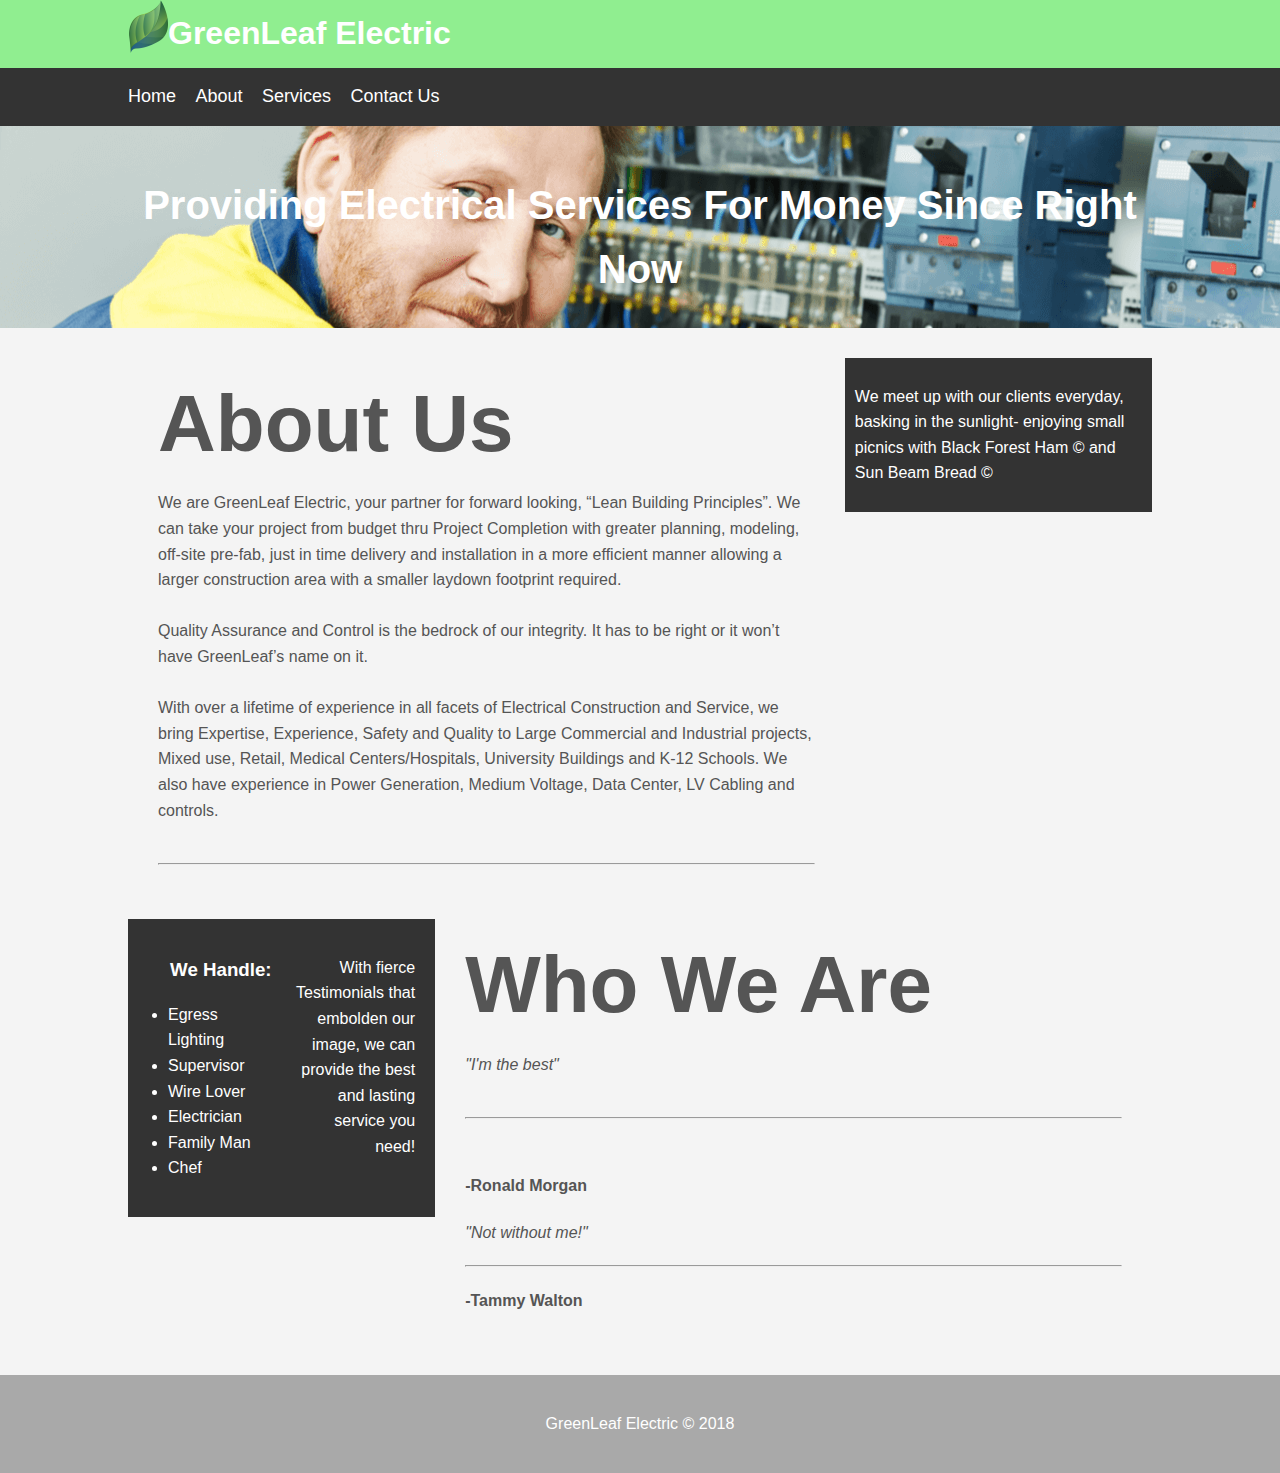
==== website/about.html @ 70643a83 "Add files via upload" ====
<!DOCTYPE html>
<html lang="en" dir="ltr">
  <head>
    <meta charset="utf-8">
    <!-- Tab Title -->
    <title>GreenLeaf Electric</title>
    <!-- Import CSS -->
    <link rel="stylesheet" href="css/style.css">
  </head>
  <body>
    <!-- Top Most Bar -->
    <header id="main-header">
      <div class="container">
        <a href="index.html">
        <div class="block">
          <img src="images/leaf.png" alt="">
        </div>
        <div class="block">
          <h1>GreenLeaf Electric</h1>
        </div>
        </a>
      </div>
    </header>
    <!-- Navigation Bar -->
    <nav id="navbar">
      <div class="container">
        <ul>
          <li><a href="index.html">Home</a></li>
          <li><a href="about.html">About</a></li>
          <li><a href="services.html">Services</a></li>
          <li><a href="contact.html">Contact Us</a></li>
        </ul>
      </div>
    </nav>
    <!-- Image Showcase -->
    <section id="showcase">
      <div class="container">
        <h1>
          Providing Electrical Services For Money Since Right Now
        </h1>
      </div>
    </section>

    <!-- Information -->
    <div class="container">
      <section id="main">
        <h1>About Us<h1>
          <p>
            We are GreenLeaf Electric, your partner for forward looking, “Lean Building Principles”. We can take your project from budget thru Project Completion with greater planning, modeling, off-site pre-fab, just in time delivery and installation in a more efficient manner allowing a larger construction area with a smaller laydown footprint required.
            <br><br>
            Quality Assurance and Control is the bedrock of our integrity. It has to be right or it won’t have GreenLeaf’s name on it.
            <br><br>
            With over a lifetime of experience in all facets of Electrical Construction and Service, we bring Expertise, Experience, Safety and Quality to Large Commercial and Industrial projects, Mixed use, Retail, Medical Centers/Hospitals, University Buildings and K-12 Schools. We also have experience in Power Generation, Medium Voltage, Data Center, LV Cabling and controls.
          </p>
          <hr>
      </section>
      <!-- SideBar Info -->
      <aside id="side-bar1">
        <p>
          We meet up with our clients everyday, basking in the sunlight- enjoying small picnics with Black Forest Ham &copy; and Sun Beam Bread &copy;
        </p>
      </aside>
      <section id="testimonial">
        <h1>Who We Are<h1>
          <p>
            "I'm the best"
          </p>
          <hr>
          <h4>-Ronald Morgan</h4>
          <p>
            "Not without me!"
          </p>
          <hr>
          <h4>-Tammy Walton</h4>
      </section>
      <aside id="side-bar2">
        <div class="block">
          <h3>We Handle:</h3>
          <ul>
            <li>Egress Lighting</li>
            <li>Supervisor</li>
            <li>Wire Lover</li>
            <li>Electrician</li>
            <li>Family Man</li>
            <li>Chef</li>
          </ul>
      </div>
        <div class="block">
          <p>With fierce Testimonials that embolden our image, we can provide the best and lasting service you need!
          </p>
        </div>

      </aside>
    </div>
    <div class="clr"><div>
      <!-- Copyright footer -->
    <footer id="main-footer"><p>GreenLeaf Electric &copy; 2018</p></footer>
  </body>
</html>
---- website/css/style.css ----
body{
  background-color: #f4f4f4;
  color: #555;
  font-family: Arial, Helvetica, sans-serif;
  font-size: 16px;
  line-height: 1.6em;
  margin: 0px;
}

.clr{
  clear:both;
}

.container{
  width: 80%;
  margin:auto;
  overflow: hidden;
}

#main-header{
  background-color: lightgreen;
  color: #fff;
}
#main-header .block{
  padding: 0;
  float: left;
  width: auto;
}
#main-header a{
  color: #fff;
  text-decoration: none;
}

#navbar{
  background-color: #333;
  color: #fff;
}
#navbar ul{
  padding: 0;
  list-style: none;
}
#navbar li{
  display: inline;
}
#navbar a{
  color: #fff;
  text-decoration: none;
  font-size: 18px;
  padding-right: 15px;
}

#showcase{
  background-image: url("../images/bg.png");
  background-position: center;
  min-height: 200px;
  margin-bottom: 30px;
  text-align: center;
}
#showcase h1{
  color: #FFF;
  font-size: 40px;
  line-height: 1.6em;
  padding-top: 20px;
}

#main{
  font-size: 40px;
  float: left;
  width: 70%;
  padding: 0px 30px;
  box-sizing: border-box;
}
#main p{
  font-size: 16px;
  font-weight: lighter;
}
#testimonial{
  font-size: 40px;
  float: right;
  width: 70%;
  padding: 0px 30px;
  box-sizing: border-box;
}
#testimonial p{
  font-size: 16px;
  font-style: italic;
  font-weight: lighter;
}
#testimonial h4{
  font-size: 16px;

}
#side-bar1{
  float: right;
  width: 30%;
  background: #333;
  color: #fff;
  padding: 10px;
  box-sizing: border-box;
}
#side-bar2{
  float: left;
  width: 30%;
  background: #333;
  color: #fff;
  padding: 10px;
  box-sizing: border-box;
}
#side-bar2 h3{
  text-align: left;
}
#side-bar2 ul{
  padding: 0px 20px;
}
#side-bar2 h3{
  text-align: right;
}
#side-bar2 p{
  text-align: right;
}
.block{
  float:left;
  width: 50%;
  padding: 10px;
  box-sizing:border-box;
}
#main-footer{
  background: darkgrey;
  color: #fff;
  text-align: center;
  padding: 20px;
  margin-top: 40px;
}

@media(max-width:800px){
  #main{
    width: 100%;
    float: none;
    padding: 0;
  }
  #side-bar1{
    width: 100%;
    float: none;
  }
  #side-bar2{
    width: 100%;
    float: none;
  }
  #testimonial{
    width: 100%;
    float: none;
    padding: 0;
  }
  .block{
    width: 100%;
    float: none;
  }
}
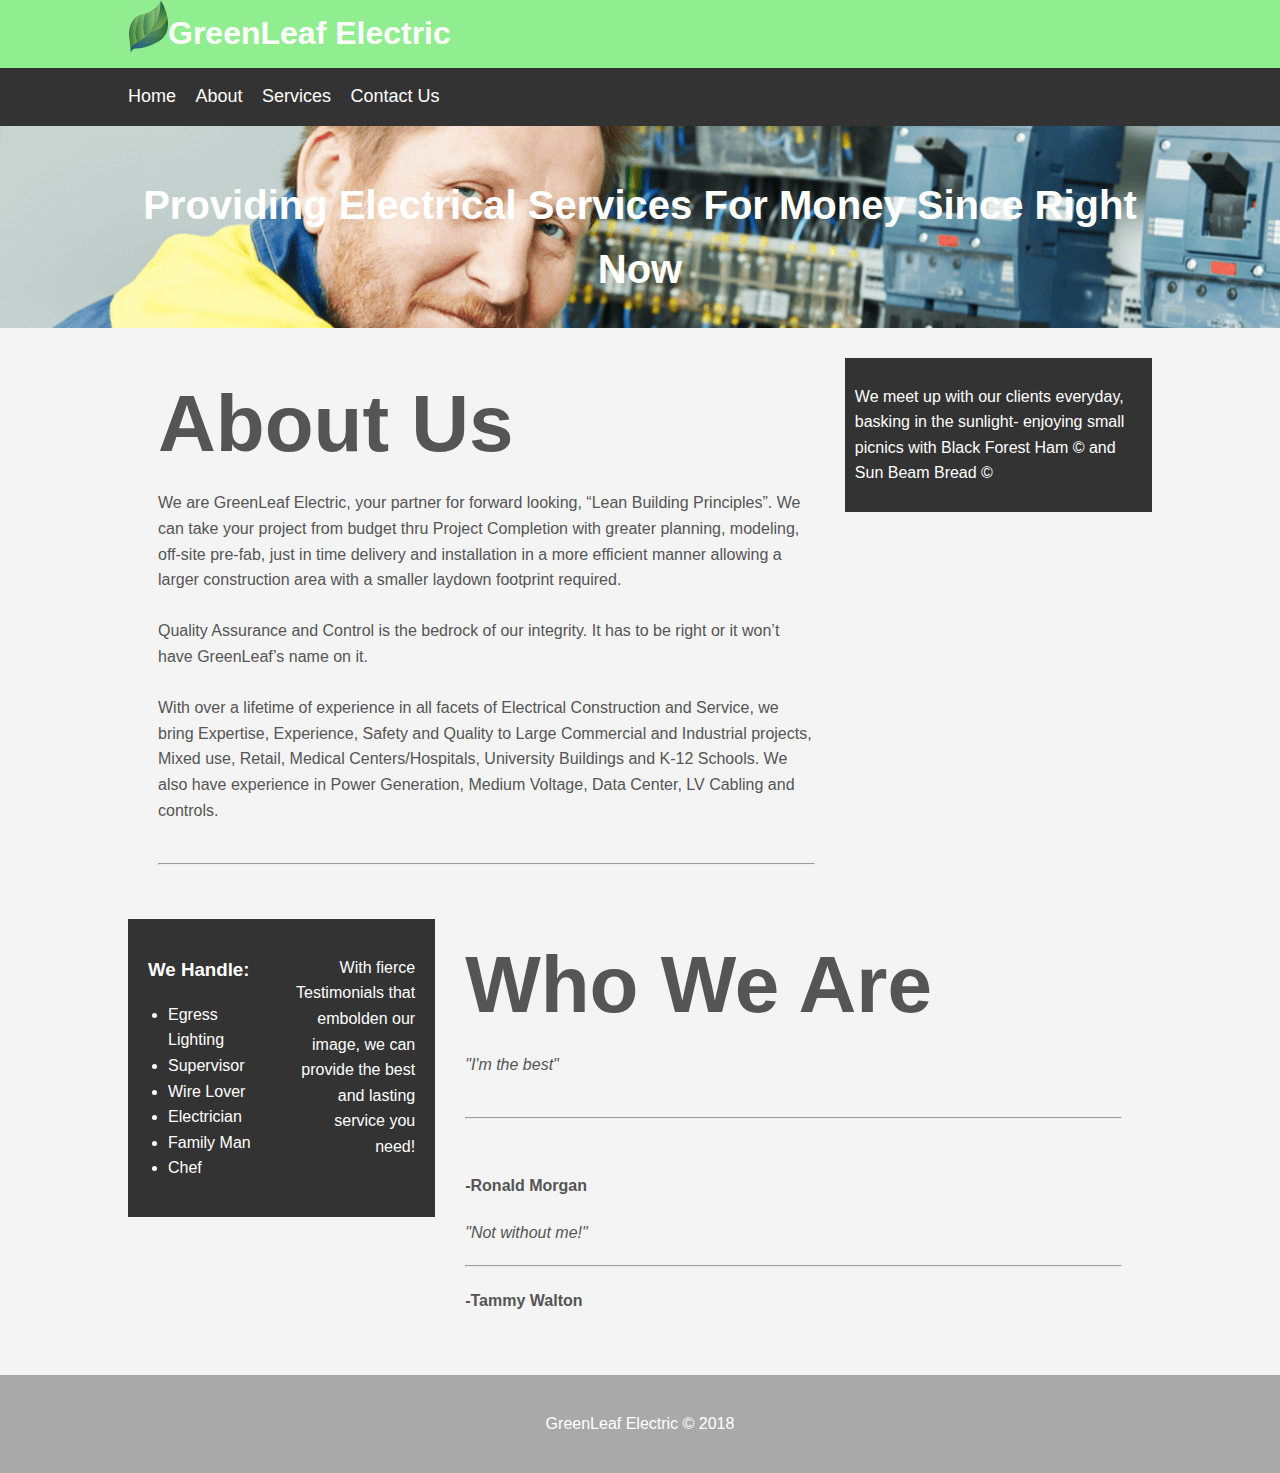
==== commit e5356677: "Update about.html" ====
--- a/website/about.html
+++ b/website/about.html
@@ -75,7 +75,7 @@
       </section>
       <aside id="side-bar2">
         <div class="block">
-          <h3>We Handle:</h3>
+          <h3 style="text-align: left">We Handle:</h3>
           <ul>
             <li>Egress Lighting</li>
             <li>Supervisor</li>
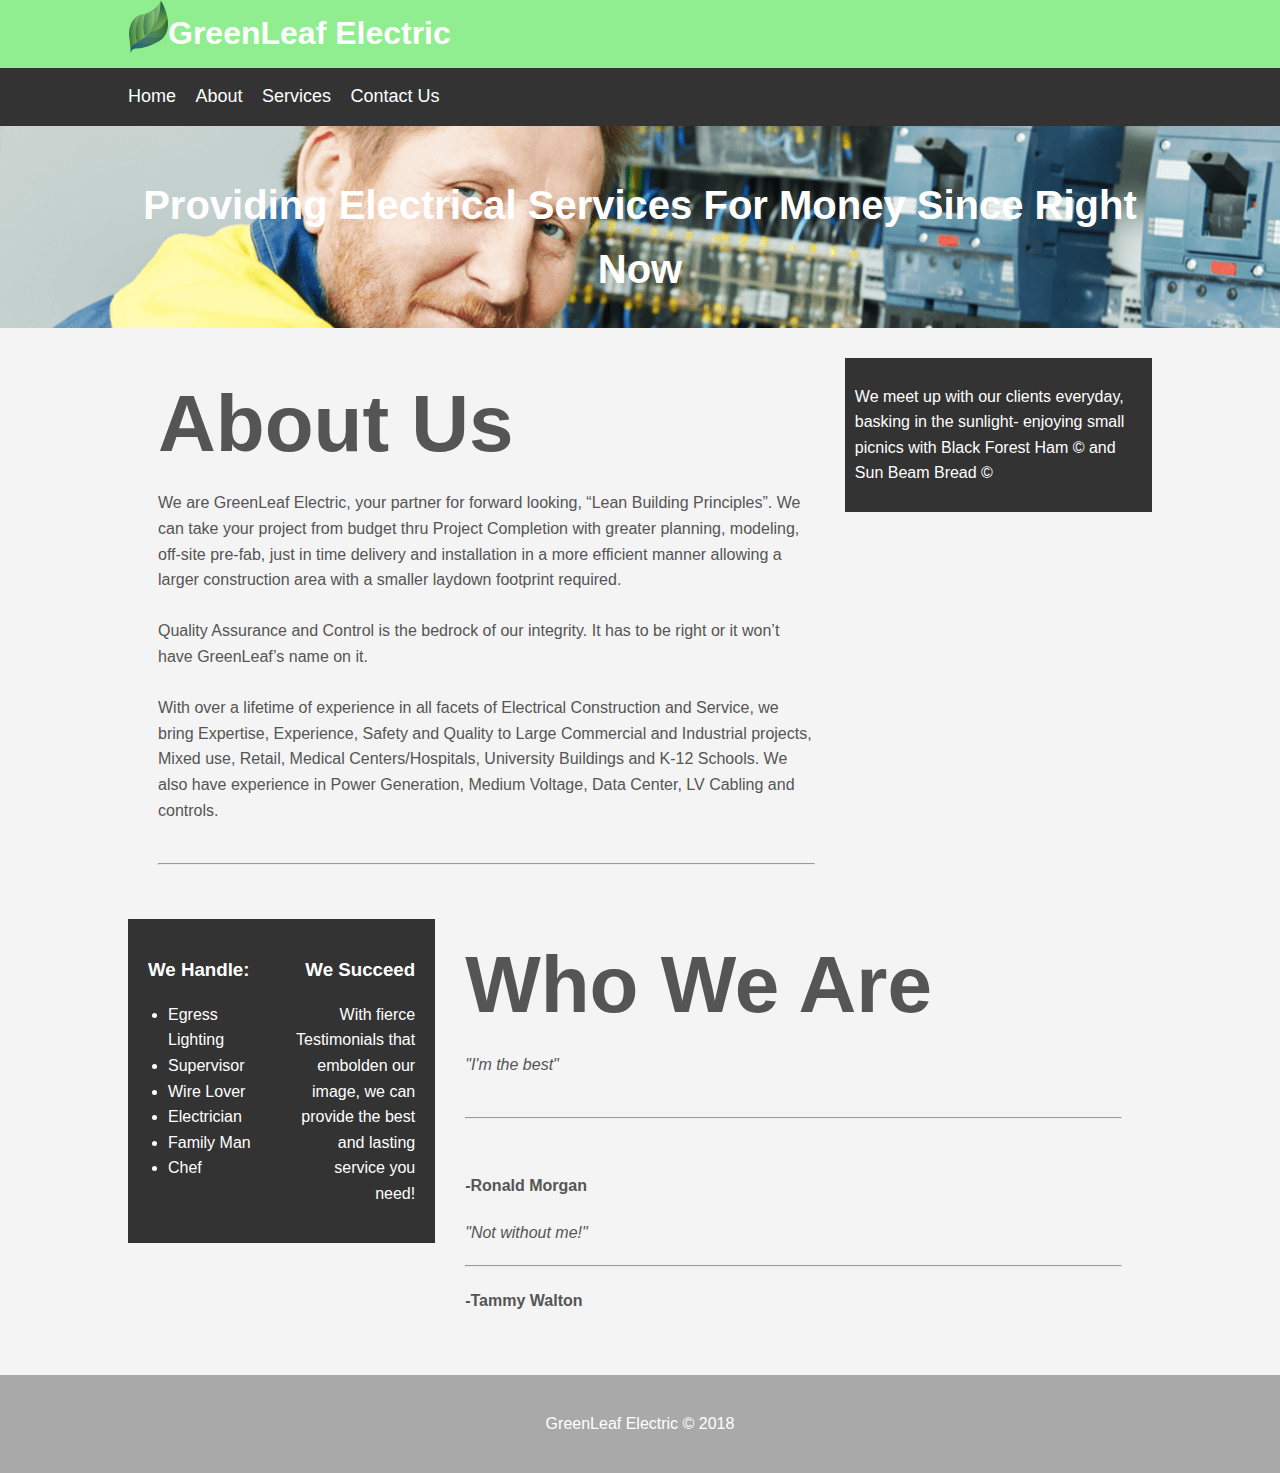
==== commit 4000a8c8: "Commit #1" ====
--- a/website/about.html
+++ b/website/about.html
@@ -86,7 +86,9 @@
           </ul>
       </div>
         <div class="block">
-          <p>With fierce Testimonials that embolden our image, we can provide the best and lasting service you need!
+          <h3>We Succeed</h3>
+          <p>
+            With fierce Testimonials that embolden our image, we can provide the best and lasting service you need!
           </p>
         </div>
 
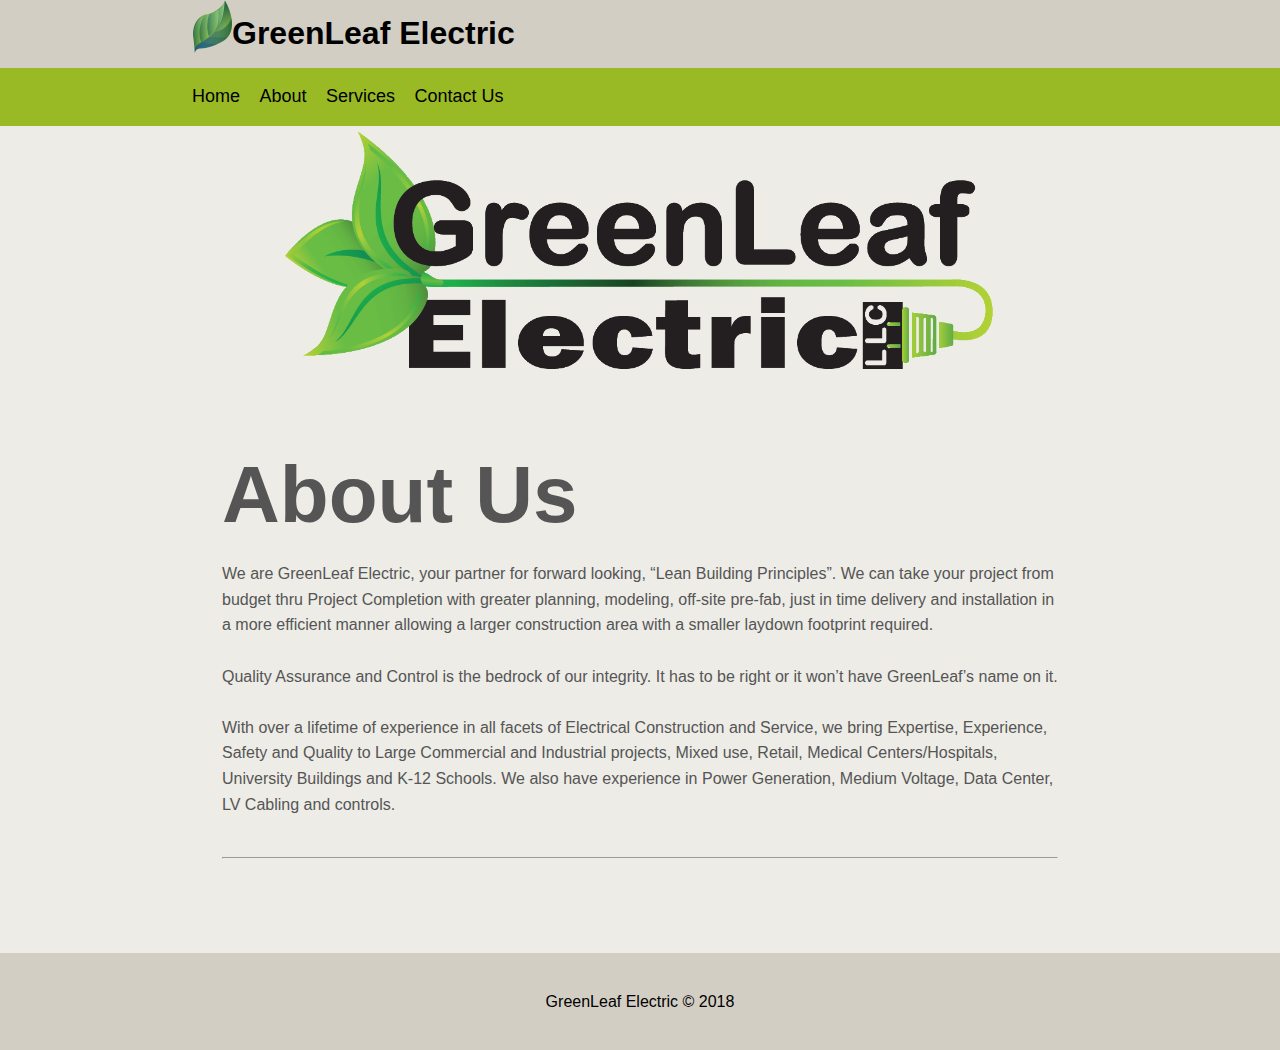
==== commit 0f511f44: "Commit 3" ====
--- a/website/about.html
+++ b/website/about.html
@@ -35,10 +35,9 @@
     <!-- Image Showcase -->
     <section id="showcase">
       <div class="container">
-        <h1>
-          Providing Electrical Services For Money Since Right Now
-        </h1>
+        <img src="images/LogoTransparent.png" alt="transparentlogo.png">
       </div>
+
     </section>
 
     <!-- Information -->
@@ -54,45 +53,8 @@
           </p>
           <hr>
       </section>
-      <!-- SideBar Info -->
-      <aside id="side-bar1">
-        <p>
-          We meet up with our clients everyday, basking in the sunlight- enjoying small picnics with Black Forest Ham &copy; and Sun Beam Bread &copy;
-        </p>
-      </aside>
-      <section id="testimonial">
-        <h1>Who We Are<h1>
-          <p>
-            "I'm the best"
-          </p>
-          <hr>
-          <h4>-Ronald Morgan</h4>
-          <p>
-            "Not without me!"
-          </p>
-          <hr>
-          <h4>-Tammy Walton</h4>
-      </section>
-      <aside id="side-bar2">
-        <div class="block">
-          <h3 style="text-align: left">We Handle:</h3>
-          <ul>
-            <li>Egress Lighting</li>
-            <li>Supervisor</li>
-            <li>Wire Lover</li>
-            <li>Electrician</li>
-            <li>Family Man</li>
-            <li>Chef</li>
-          </ul>
-      </div>
-        <div class="block">
-          <h3>We Succeed</h3>
-          <p>
-            With fierce Testimonials that embolden our image, we can provide the best and lasting service you need!
-          </p>
-        </div>
 
-      </aside>
+
     </div>
     <div class="clr"><div>
       <!-- Copyright footer -->
--- a/website/css/style.css
+++ b/website/css/style.css
@@ -1,5 +1,5 @@
 body{
-  background-color: #f4f4f4;
+  background-color: #edece6;
   color: #555;
   font-family: Arial, Helvetica, sans-serif;
   font-size: 16px;
@@ -12,14 +12,35 @@
 }
 
 .container{
-  width: 80%;
+  width: 70%;
   margin:auto;
   overflow: hidden;
 }
+.block{
+  float:left;
+  width: 50%;
+  padding: 10px;
+  box-sizing:border-box;
+}
+.button{
 
+  padding: 10px;
+}
+.formGroup{
+  padding-right: 10px;
+  position: static;
+}
+.myForm textArea{
+  font-family: Arial, Helvetica, sans-serif;
+  font-size: 16px;
+  line-height: 1.6em;
+  width: 100%;
+  min-height: 200px;
+}
 #main-header{
-  background-color: lightgreen;
-  color: #fff;
+  background-color: #d3cec4;
+
+  color: black;
 }
 #main-header .block{
   padding: 0;
@@ -27,13 +48,13 @@
   width: auto;
 }
 #main-header a{
-  color: #fff;
+  color: #000;
   text-decoration: none;
 }
 
 #navbar{
-  background-color: #333;
-  color: #fff;
+  background-color: #9aba25;
+  color: #000;
 }
 #navbar ul{
   padding: 0;
@@ -43,37 +64,32 @@
   display: inline;
 }
 #navbar a{
-  color: #fff;
+  color: #000;
   text-decoration: none;
   font-size: 18px;
   padding-right: 15px;
 }
-
 #showcase{
-  background-image: url("../images/bg.png");
-  background-position: center;
-  min-height: 200px;
-  margin-bottom: 30px;
-  text-align: center;
+  align-items: center;
 }
-#showcase h1{
-  color: #FFF;
-  font-size: 40px;
-  line-height: 1.6em;
-  padding-top: 20px;
+#showcase img{
+  max-width: 80%;
+  height: auto;
+  padding-left: 10%;
+  margin-bottom: 3%;
 }
 
 #main{
   font-size: 40px;
   float: left;
-  width: 70%;
   padding: 0px 30px;
   box-sizing: border-box;
 }
-#main p{
+#main p, .talk{
   font-size: 16px;
   font-weight: lighter;
 }
+
 #testimonial{
   font-size: 40px;
   float: right;
@@ -118,15 +134,10 @@
 #side-bar2 p{
   text-align: right;
 }
-.block{
-  float:left;
-  width: 50%;
-  padding: 10px;
-  box-sizing:border-box;
-}
+
 #main-footer{
-  background: darkgrey;
-  color: #fff;
+  background: #d3cec4;
+  color: #000;
   text-align: center;
   padding: 20px;
   margin-top: 40px;
@@ -138,6 +149,10 @@
     float: none;
     padding: 0;
   }
+  #navbar a{
+    padding-right: 4px;
+  }
+
   #side-bar1{
     width: 100%;
     float: none;
@@ -155,4 +170,10 @@
     width: 100%;
     float: none;
   }
+  #main-header .block{
+    float:left;
+    width: 10%;
+    box-sizing:border-box;
+  }
+
 }
